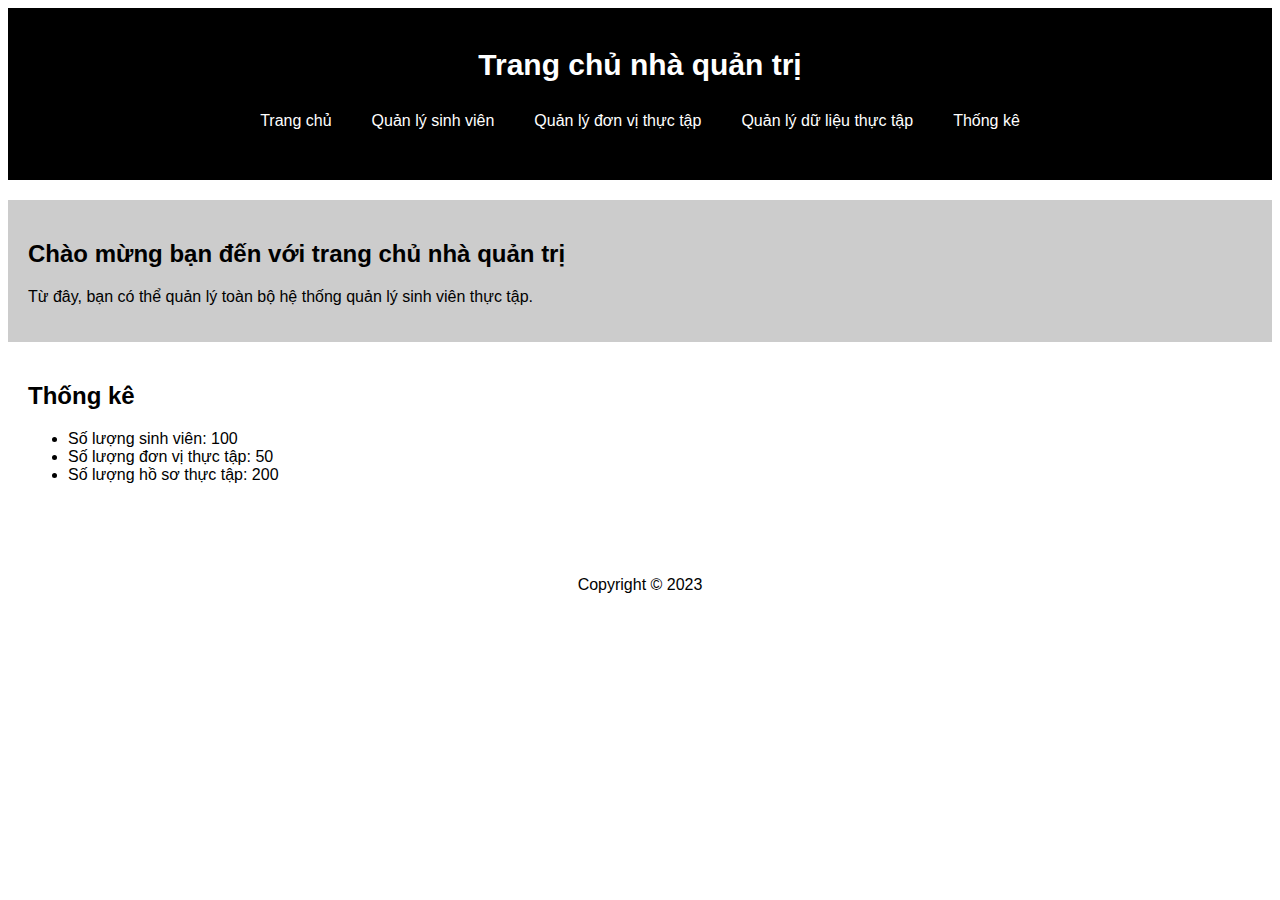
==== DoiTuongSuDung/TrangDungChung/Try.html @ 8acd4e23 "lan1" ====
<!DOCTYPE html>
<html lang="en">
<head>
  <meta charset="UTF-8">
  <meta name="viewport" content="width=device-width, initial-scale=1.0">
  <title>Trang chủ nhà quản trị</title>
  <link rel="stylesheet" href="style.css">
  <style>
    body {
  font-family: sans-serif;
  background-color: #fff;
}

header {
  background-color: #000;
  color: #fff;
  padding: 20px;
  text-align: center;
}

h1 {
  font-size: 30px;
}

nav {
  display: flex;
  justify-content: center;
  margin: 20px 0;
}

nav a {
  padding: 10px 20px;
  text-decoration: none;
  color: #fff;
  background-color: #000;
  transition: 0.5s;
}

nav a:hover {
  background-color: #ccc;
}

main {
  margin: 20px 0;
}

section {
  padding: 20px;
}

.welcome {
  background-color: #ccc;
}

.dashboard {
  background-color: #fff;
}

footer {
  padding: 20px;
  text-align: center;
}

  </style>
</head>
<body>

  <header>
    <h1>Trang chủ nhà quản trị</h1>
    <nav>
      <a href="#">Trang chủ</a>
      <a href="#">Quản lý sinh viên</a>
      <a href="#">Quản lý đơn vị thực tập</a>
      <a href="#">Quản lý dữ liệu thực tập</a>
      <a href="#">Thống kê</a>
    </nav>
  </header>

  <main>
    <section class="welcome">
      <h2>Chào mừng bạn đến với trang chủ nhà quản trị</h2>
      <p>Từ đây, bạn có thể quản lý toàn bộ hệ thống quản lý sinh viên thực tập.</p>
    </section>

    <section class="dashboard">
      <h2>Thống kê</h2>
      <ul>
        <li>Số lượng sinh viên: <span>100</span></li>
        <li>Số lượng đơn vị thực tập: <span>50</span></li>
        <li>Số lượng hồ sơ thực tập: <span>200</span></li>
      </ul>
    </section>
  </main>

  <footer>
    <p>Copyright &copy; 2023</p>
  </footer>

</body>
</html>
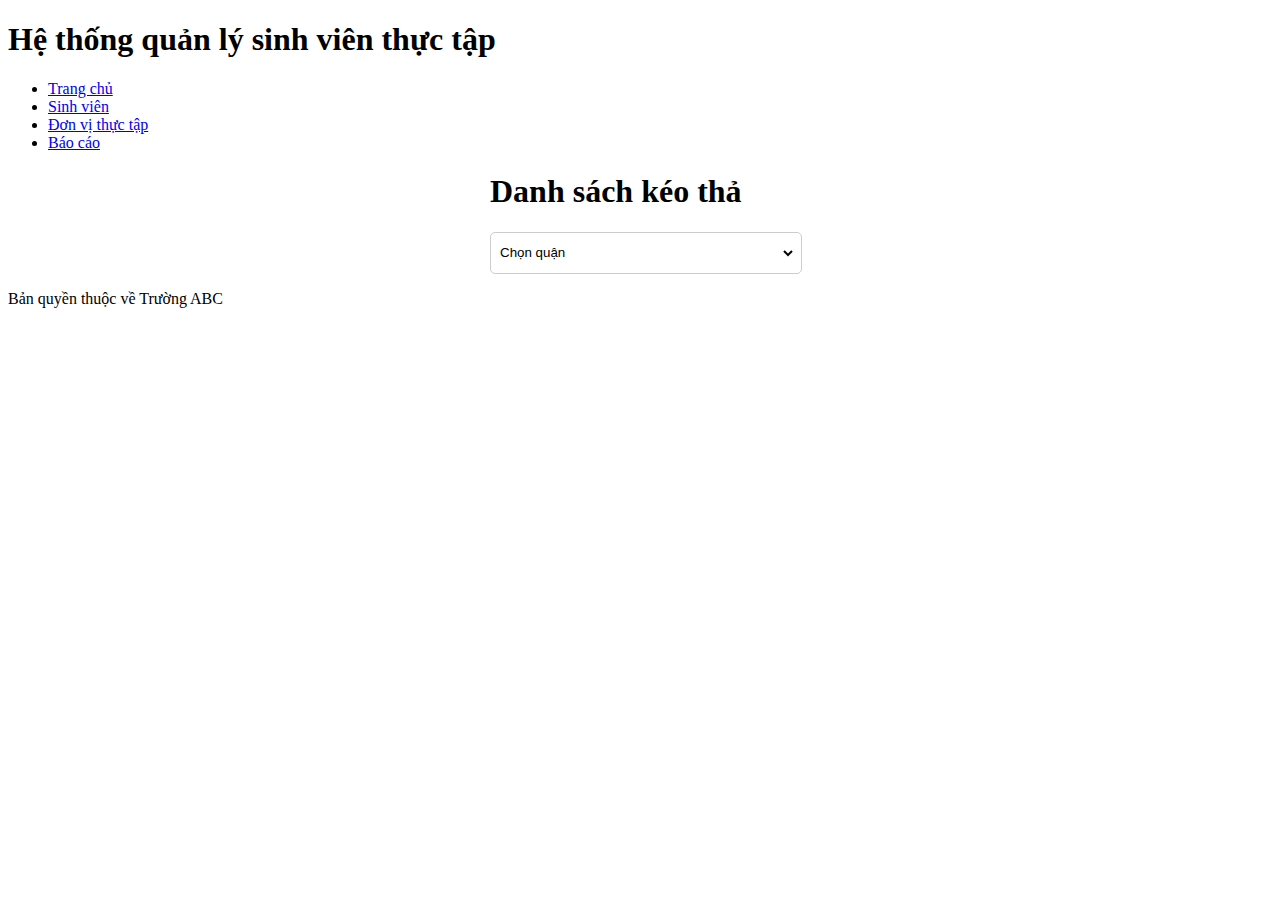
==== commit d6b27e25: "lan2" ====
--- a/DoiTuongSuDung/TrangDungChung/Try.html
+++ b/DoiTuongSuDung/TrangDungChung/Try.html
@@ -1,100 +1,132 @@
 <!DOCTYPE html>
-<html lang="en">
+<html>
 <head>
-  <meta charset="UTF-8">
-  <meta name="viewport" content="width=device-width, initial-scale=1.0">
-  <title>Trang chủ nhà quản trị</title>
-  <link rel="stylesheet" href="style.css">
-  <style>
-    body {
-  font-family: sans-serif;
-  background-color: #fff;
+<title>Quản lý sinh viên thực tập</title>
+
+<link rel="stylesheet" type="text/css" href="style.css">
+<style>
+.container {
+  width: 300px;
+  margin: 0 auto;
 }
 
-header {
-  background-color: #000;
-  color: #fff;
-  padding: 20px;
-  text-align: center;
+.select {
+  width: 100%;
+  height: 30px;
+  border: 1px solid #ccc;
+  border-radius: 5px;
+  padding: 5px;
 }
 
-h1 {
-  font-size: 30px;
+.select select {
+  width: 100%;
+  height: 100%;
+  border: none;
+  background-color: transparent;
 }
 
-nav {
-  display: flex;
-  justify-content: center;
-  margin: 20px 0;
+.select select option {
+  display: block;
+  padding: 5px;
+  border-bottom: 1px solid #ccc;
 }
 
-nav a {
-  padding: 10px 20px;
-  text-decoration: none;
-  color: #fff;
-  background-color: #000;
-  transition: 0.5s;
+.select select option:hover {
+  background-color: #eee;
 }
 
-nav a:hover {
-  background-color: #ccc;
+.select select option:selected {
+  background-color: #337ab7;
+  color: white;
 }
 
-main {
-  margin: 20px 0;
+.select .list {
+  position: absolute;
+  top: 30px;
+  left: 0;
+  width: 100%;
+  height: 0;
+  opacity: 0;
+  transition: all 0.5s ease-in-out;
+  z-index: 10;
 }
 
-section {
-  padding: 20px;
+.select .list li {
+  display: block;
+  padding: 5px;
+  border-bottom: 1px solid #ccc;
 }
 
-.welcome {
-  background-color: #ccc;
+.select .list li:hover {
+  background-color: #eee;
 }
 
-.dashboard {
-  background-color: #fff;
+.select .list li.active {
+  background-color: #337ab7;
+  color: white;
 }
 
-footer {
-  padding: 20px;
-  text-align: center;
-}
+</style>
 
-  </style>
 </head>
 <body>
 
-  <header>
-    <h1>Trang chủ nhà quản trị</h1>
-    <nav>
-      <a href="#">Trang chủ</a>
-      <a href="#">Quản lý sinh viên</a>
-      <a href="#">Quản lý đơn vị thực tập</a>
-      <a href="#">Quản lý dữ liệu thực tập</a>
-      <a href="#">Thống kê</a>
-    </nav>
-  </header>
+<header>
+  <h1>Hệ thống quản lý sinh viên thực tập</h1>
+  <nav>
+    <ul>
+      <li><a href="#">Trang chủ</a></li>
+      <li><a href="#">Sinh viên</a></li>
+      <li><a href="#">Đơn vị thực tập</a></li>
+      <li><a href="#">Báo cáo</a></li>
+    </ul>
+  </nav>
+</header>
 
-  <main>
-    <section class="welcome">
-      <h2>Chào mừng bạn đến với trang chủ nhà quản trị</h2>
-      <p>Từ đây, bạn có thể quản lý toàn bộ hệ thống quản lý sinh viên thực tập.</p>
-    </section>
+<div class="container">
+  <h1>Danh sách kéo thả</h1>
+  <div class="select">
+    <select name="quan">
+      <option value="0">Chọn quận</option>
+      <option value="1">Ninh Kiều</option>
+      <option value="2">Cái Răng</option>
+      <option value="3">Bình Thủy</option>
+    </select>
+  </div>
+</div>
 
-    <section class="dashboard">
-      <h2>Thống kê</h2>
-      <ul>
-        <li>Số lượng sinh viên: <span>100</span></li>
-        <li>Số lượng đơn vị thực tập: <span>50</span></li>
-        <li>Số lượng hồ sơ thực tập: <span>200</span></li>
-      </ul>
-    </section>
-  </main>
 
-  <footer>
-    <p>Copyright &copy; 2023</p>
-  </footer>
 
+<footer>
+  <p>Bản quyền thuộc về Trường ABC</p>
+</footer>
+<script async>
+function showList(el) {
+  el.classList.add("active");
+  el.nextElementSibling.style.height = "auto";
+  el.nextElementSibling.style.opacity = 1;
+}
+
+function hideList(el) {
+  el.classList.remove("active");
+  el.nextElementSibling.style.height = 0;
+  el.nextElementSibling.style.opacity = 0;
+}
+
+document.addEventListener("click", function(e) {
+  const select = document.querySelector(".select");
+  const list = select.nextElementSibling;
+
+  if (e.target === select) {
+    showList(select);
+  } else if (e.target === list || e.target === list.querySelector(".select")) {
+    hideList(select);
+  } else {
+    hideList(select);
+  }
+});
+
+
+</script>
 </body>
-</html>
+</html>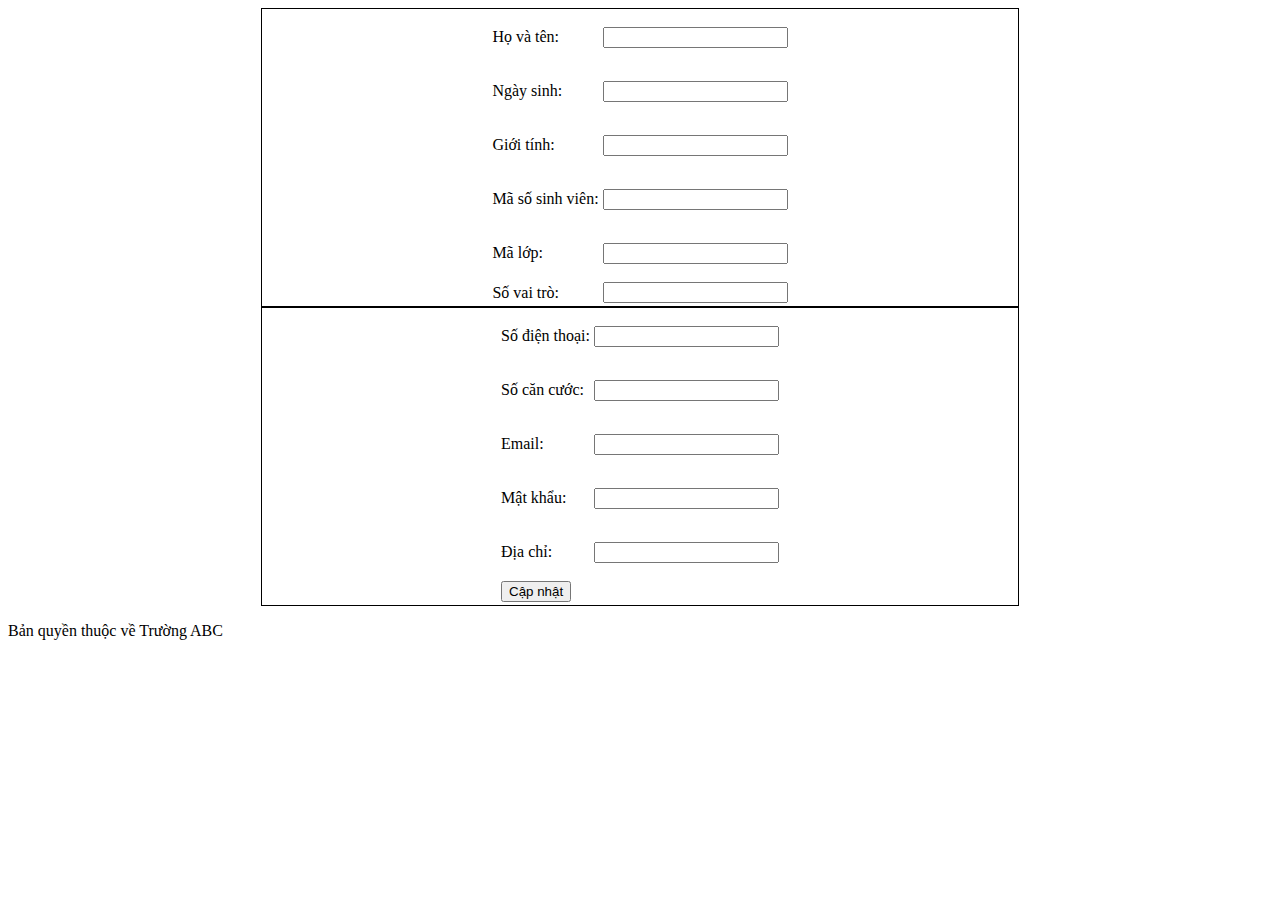
==== commit 640f4f57: "DayDuLieuLen" ====
--- a/DoiTuongSuDung/TrangDungChung/Try.html
+++ b/DoiTuongSuDung/TrangDungChung/Try.html
@@ -1,132 +1,153 @@
 <!DOCTYPE html>
 <html>
-<head>
-<title>Quản lý sinh viên thực tập</title>
+  <head>
+  <title>Quản lý sinh viên thực tập</title>
 
-<link rel="stylesheet" type="text/css" href="style.css">
-<style>
-.container {
-  width: 300px;
-  margin: 0 auto;
-}
+  <link rel="stylesheet" type="text/css" href="style.css">
+    <style>
+      .BieuMauCapNhat{
+        display: flex;
+        justify-content: center;
+      }
+      .KhungTongQuat{
+        width: 60%;
+      }
+      .KhungDau{
+        display: grid;
+        grid-template-areas: 
+        'Thu1 Thu2';
+        border: 1px solid black;
+      }
+      .Dau1{
+        grid: "Thu1";
+      }
+      .Dau2{
+        grid: "Thu2";
+      }
+      .KhungDuoi{
+        display: flex;
+        justify-content: center;
+        border: 1px solid black;
+      }
+    </style>
 
-.select {
-  width: 100%;
-  height: 30px;
-  border: 1px solid #ccc;
-  border-radius: 5px;
-  padding: 5px;
-}
+  </head>
+  <body>
 
-.select select {
-  width: 100%;
-  height: 100%;
-  border: none;
-  background-color: transparent;
-}
-
-.select select option {
-  display: block;
-  padding: 5px;
-  border-bottom: 1px solid #ccc;
-}
-
-.select select option:hover {
-  background-color: #eee;
-}
-
-.select select option:selected {
-  background-color: #337ab7;
-  color: white;
-}
-
-.select .list {
-  position: absolute;
-  top: 30px;
-  left: 0;
-  width: 100%;
-  height: 0;
-  opacity: 0;
-  transition: all 0.5s ease-in-out;
-  z-index: 10;
-}
-
-.select .list li {
-  display: block;
-  padding: 5px;
-  border-bottom: 1px solid #ccc;
-}
-
-.select .list li:hover {
-  background-color: #eee;
-}
-
-.select .list li.active {
-  background-color: #337ab7;
-  color: white;
-}
-
-</style>
-
-</head>
-<body>
-
-<header>
-  <h1>Hệ thống quản lý sinh viên thực tập</h1>
-  <nav>
-    <ul>
-      <li><a href="#">Trang chủ</a></li>
-      <li><a href="#">Sinh viên</a></li>
-      <li><a href="#">Đơn vị thực tập</a></li>
-      <li><a href="#">Báo cáo</a></li>
-    </ul>
-  </nav>
-</header>
-
-<div class="container">
-  <h1>Danh sách kéo thả</h1>
-  <div class="select">
-    <select name="quan">
-      <option value="0">Chọn quận</option>
-      <option value="1">Ninh Kiều</option>
-      <option value="2">Cái Răng</option>
-      <option value="3">Bình Thủy</option>
-    </select>
-  </div>
-</div>
-
-
-
-<footer>
-  <p>Bản quyền thuộc về Trường ABC</p>
-</footer>
-<script async>
-function showList(el) {
-  el.classList.add("active");
-  el.nextElementSibling.style.height = "auto";
-  el.nextElementSibling.style.opacity = 1;
-}
-
-function hideList(el) {
-  el.classList.remove("active");
-  el.nextElementSibling.style.height = 0;
-  el.nextElementSibling.style.opacity = 0;
-}
-
-document.addEventListener("click", function(e) {
-  const select = document.querySelector(".select");
-  const list = select.nextElementSibling;
-
-  if (e.target === select) {
-    showList(select);
-  } else if (e.target === list || e.target === list.querySelector(".select")) {
-    hideList(select);
-  } else {
-    hideList(select);
-  }
-});
-
-
-</script>
-</body>
+    <header>
+    </header>
+    <main>
+      <form action="" method="post" enctype="application/x-www-form-urlencoded" class="BieuMauCapNhat">
+        <div class="KhungTongQuat">
+          <div class="KhungDau">
+            <div class="Dau1">
+              <img src="https://beebom.com/wp-content/uploads/2023/04/featured-new.jpg?w=290&h=290&crop=1&quality=75" alt="">
+            </div>
+            <div class="Dau2">
+              <table>
+                <tr>
+                  <td>
+                    <p>Họ và tên:</p>
+                  </td>
+                  <td>
+                    <input name="" type="text" value=""/>
+                  </td>
+                </tr>
+                <tr>
+                  <td>
+                    <p>Ngày sinh:</p>
+                  </td>
+                  <td>
+                    <input name="" type="text" value=""/>
+                  </td>
+                </tr>
+                <tr>
+                  <td>
+                    <p>Giới tính:</p>
+                  </td>
+                  <td>
+                    <input name="" type="text" value=""/>
+                  </td>
+                </tr>
+                <tr>
+                  <td>
+                    <p>Mã số sinh viên:</p>
+                  </td>
+                  <td>
+                    <input name="" type="text" value=""/>
+                  </td>
+                </tr>
+                <tr>
+                  <td>
+                    <p>Mã lớp:</p>
+                  </td>
+                  <td>
+                    <input name="" type="text" value=""/>
+                  </td>
+                </tr>
+                <tr>
+                  <td>Số vai trò:</td>
+                  <td>
+                    <input name="" type="text" value=""/>
+                  </td>
+                </tr>
+              </table>
+            </div>
+          </div>
+          <div class="KhungDuoi">
+            <table>
+              <tr>
+                <td>
+                  <p>Số điện thoại:</p>
+                </td>
+                <td>
+                  <input type="text" value=""/>
+                </td>
+              </tr>
+              <tr>
+                <td>
+                  <p>Số căn cước:</p>
+                </td>
+                <td>
+                  <input type="text" value=""/>
+                </td>
+              </tr>
+              <tr>
+                <td>
+                  <p>Email:</p>
+                </td>
+                <td>
+                  <input type="text" value=""/>
+                </td>
+              </tr>
+              <tr>
+                <td>
+                  <p>Mật khẩu:</p>
+                </td>
+                <td>
+                  <input type="text" value=""/>
+                </td>
+              </tr>
+              <tr>
+                <td>
+                  <p>Địa chỉ:</p>
+                </td>
+                <td>
+                  <input type="text" value=""/>
+                </td>
+              </tr>
+              <tr>
+                <td colspan="2">
+                  <button type="submit">Cập nhật</button>
+                </td>
+              </tr>
+            </table>
+          </div>
+        </div>
+      </form>
+    </main>
+    <footer>
+      <p>Bản quyền thuộc về Trường ABC</p>
+    </footer>
+  </body>
 </html>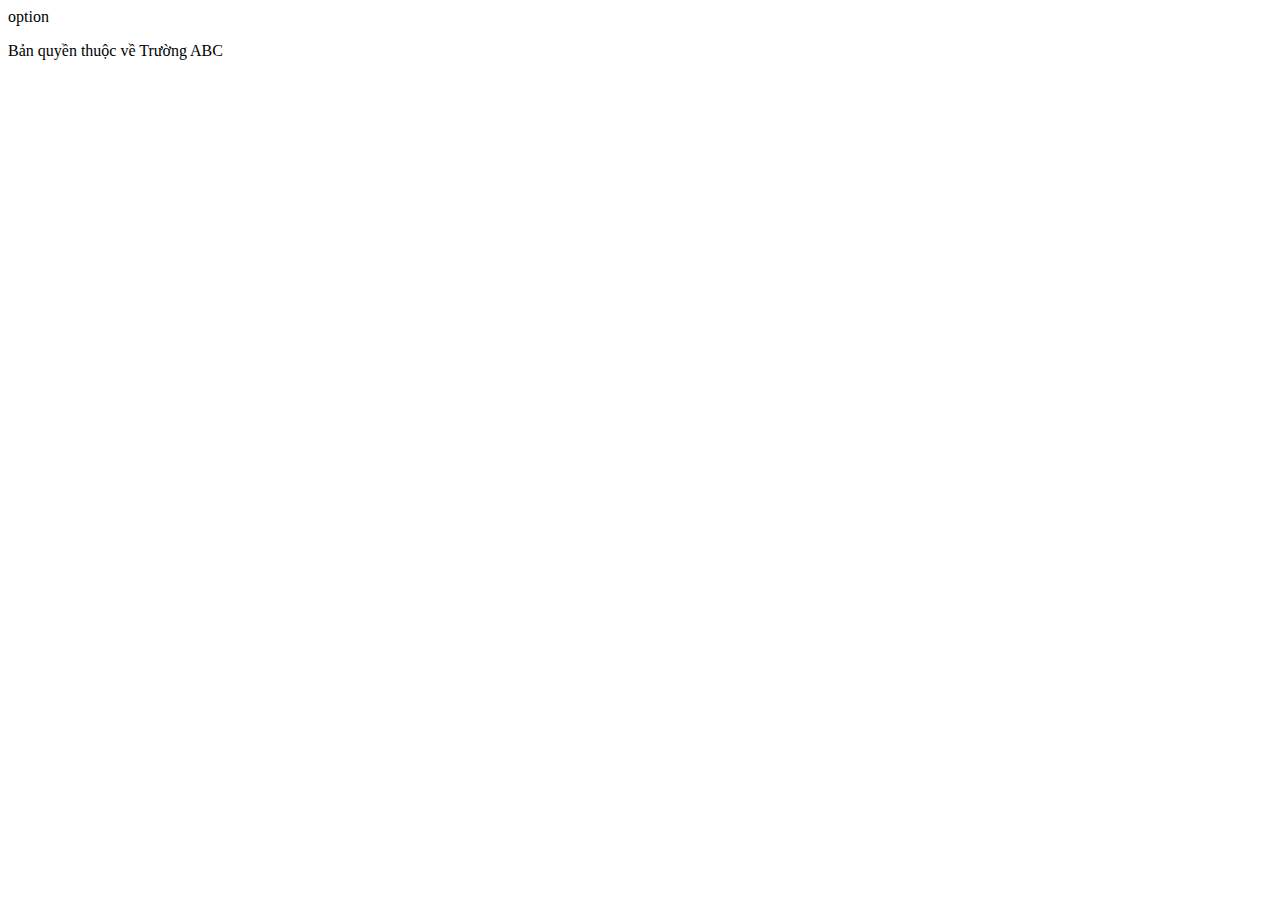
==== commit b921e128: "CapNhat.By Gia bao" ====
--- a/DoiTuongSuDung/TrangDungChung/Try.html
+++ b/DoiTuongSuDung/TrangDungChung/Try.html
@@ -37,114 +37,9 @@
     <header>
     </header>
     <main>
-      <form action="" method="post" enctype="application/x-www-form-urlencoded" class="BieuMauCapNhat">
-        <div class="KhungTongQuat">
-          <div class="KhungDau">
-            <div class="Dau1">
-              <img src="https://beebom.com/wp-content/uploads/2023/04/featured-new.jpg?w=290&h=290&crop=1&quality=75" alt="">
-            </div>
-            <div class="Dau2">
-              <table>
-                <tr>
-                  <td>
-                    <p>Họ và tên:</p>
-                  </td>
-                  <td>
-                    <input name="" type="text" value=""/>
-                  </td>
-                </tr>
-                <tr>
-                  <td>
-                    <p>Ngày sinh:</p>
-                  </td>
-                  <td>
-                    <input name="" type="text" value=""/>
-                  </td>
-                </tr>
-                <tr>
-                  <td>
-                    <p>Giới tính:</p>
-                  </td>
-                  <td>
-                    <input name="" type="text" value=""/>
-                  </td>
-                </tr>
-                <tr>
-                  <td>
-                    <p>Mã số sinh viên:</p>
-                  </td>
-                  <td>
-                    <input name="" type="text" value=""/>
-                  </td>
-                </tr>
-                <tr>
-                  <td>
-                    <p>Mã lớp:</p>
-                  </td>
-                  <td>
-                    <input name="" type="text" value=""/>
-                  </td>
-                </tr>
-                <tr>
-                  <td>Số vai trò:</td>
-                  <td>
-                    <input name="" type="text" value=""/>
-                  </td>
-                </tr>
-              </table>
-            </div>
-          </div>
-          <div class="KhungDuoi">
-            <table>
-              <tr>
-                <td>
-                  <p>Số điện thoại:</p>
-                </td>
-                <td>
-                  <input type="text" value=""/>
-                </td>
-              </tr>
-              <tr>
-                <td>
-                  <p>Số căn cước:</p>
-                </td>
-                <td>
-                  <input type="text" value=""/>
-                </td>
-              </tr>
-              <tr>
-                <td>
-                  <p>Email:</p>
-                </td>
-                <td>
-                  <input type="text" value=""/>
-                </td>
-              </tr>
-              <tr>
-                <td>
-                  <p>Mật khẩu:</p>
-                </td>
-                <td>
-                  <input type="text" value=""/>
-                </td>
-              </tr>
-              <tr>
-                <td>
-                  <p>Địa chỉ:</p>
-                </td>
-                <td>
-                  <input type="text" value=""/>
-                </td>
-              </tr>
-              <tr>
-                <td colspan="2">
-                  <button type="submit">Cập nhật</button>
-                </td>
-              </tr>
-            </table>
-          </div>
-        </div>
-      </form>
+      <section>
+        option
+      </section>
     </main>
     <footer>
       <p>Bản quyền thuộc về Trường ABC</p>
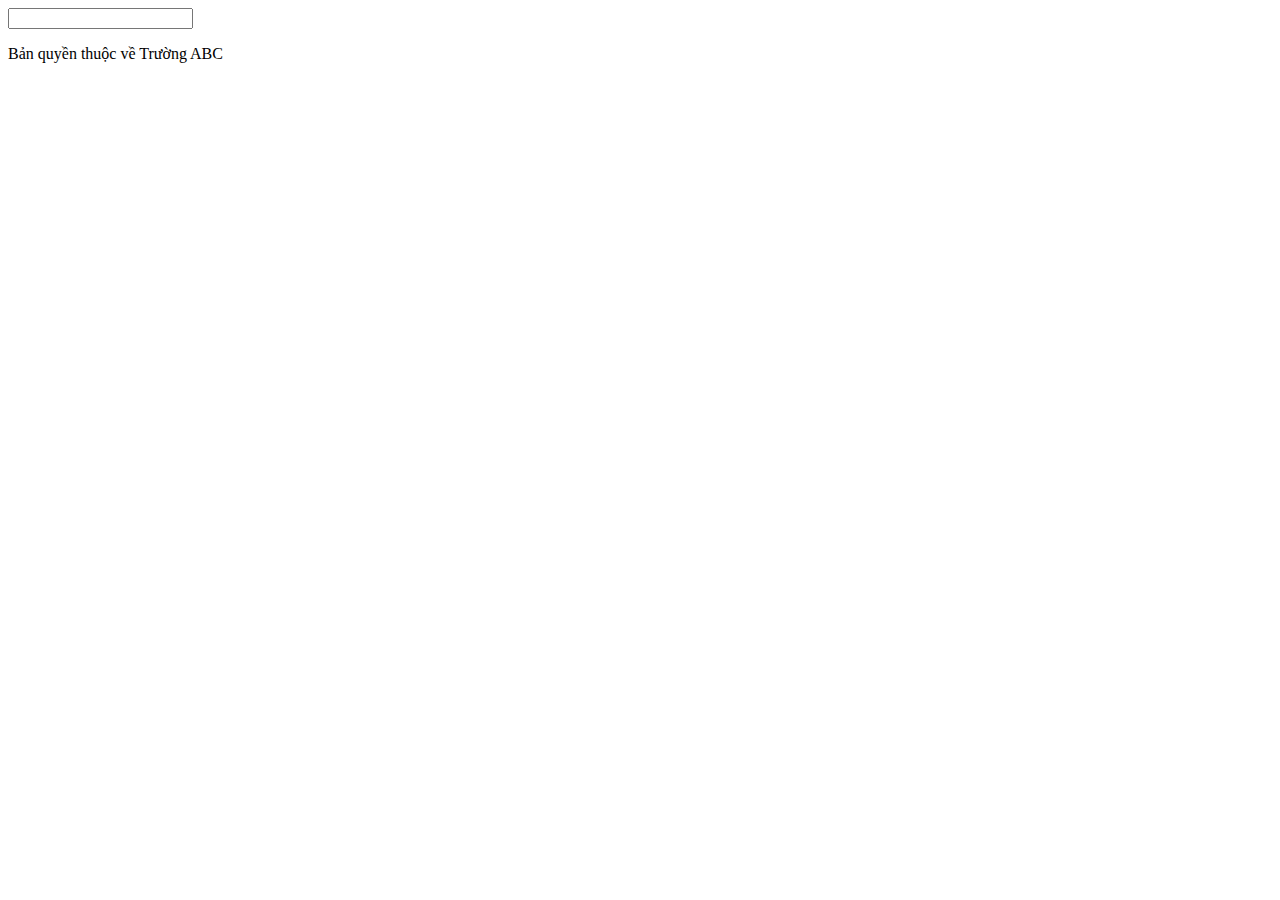
==== commit 4cd69e86: "update by Gia Bao" ====
--- a/DoiTuongSuDung/TrangDungChung/Try.html
+++ b/DoiTuongSuDung/TrangDungChung/Try.html
@@ -5,29 +5,8 @@
 
   <link rel="stylesheet" type="text/css" href="style.css">
     <style>
-      .BieuMauCapNhat{
-        display: flex;
-        justify-content: center;
-      }
-      .KhungTongQuat{
-        width: 60%;
-      }
-      .KhungDau{
-        display: grid;
-        grid-template-areas: 
-        'Thu1 Thu2';
-        border: 1px solid black;
-      }
-      .Dau1{
-        grid: "Thu1";
-      }
-      .Dau2{
-        grid: "Thu2";
-      }
-      .KhungDuoi{
-        display: flex;
-        justify-content: center;
-        border: 1px solid black;
+      input{
+        color: red;
       }
     </style>
 
@@ -37,9 +16,7 @@
     <header>
     </header>
     <main>
-      <section>
-        option
-      </section>
+      <input type="text">
     </main>
     <footer>
       <p>Bản quyền thuộc về Trường ABC</p>
